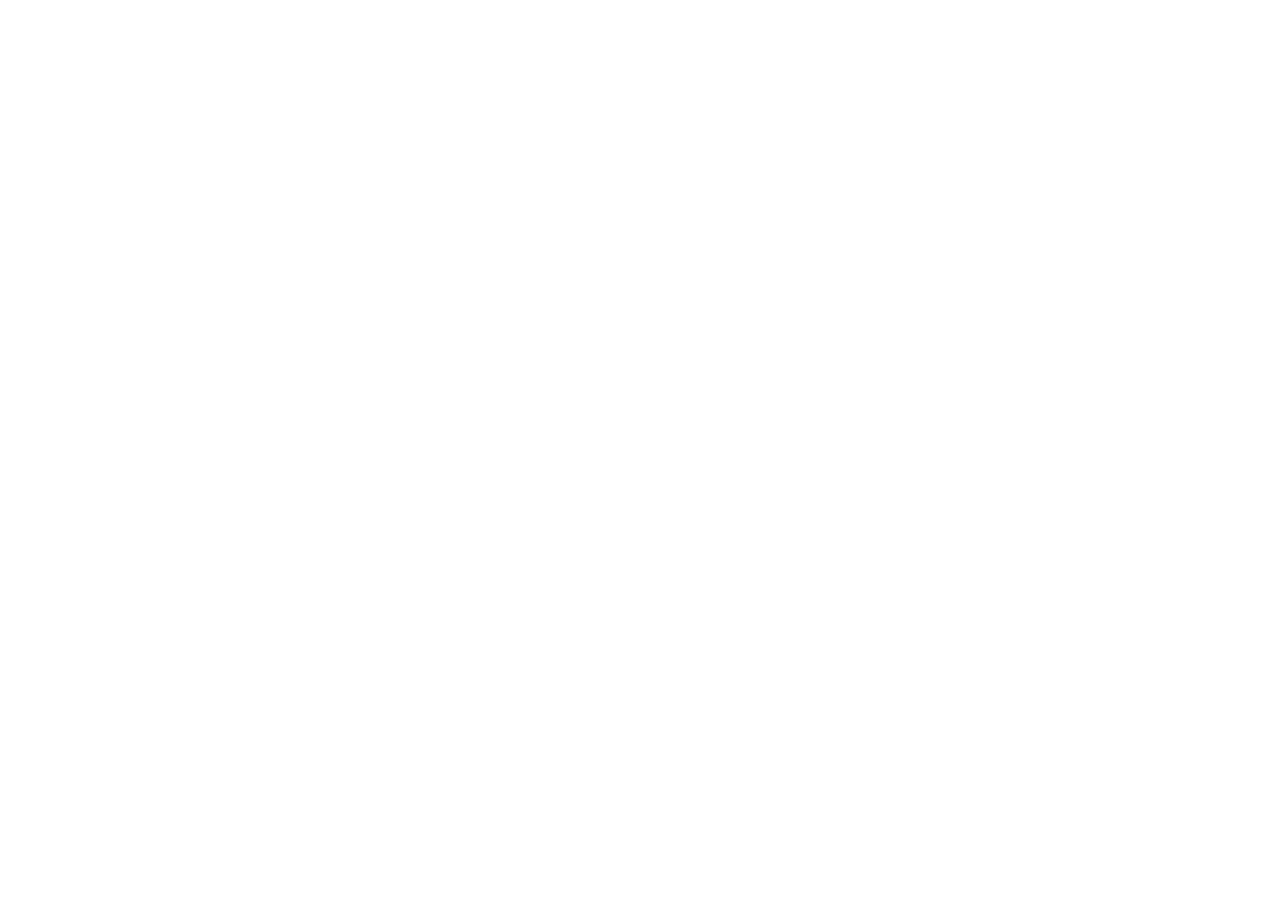
==== index2.html @ 75358385 "start write" ====
<!DOCTYPE html>
<html lang="en">
<head>
    <meta charset="UTF-8">
    <meta name="viewport" content="width=device-width, initial-scale=1.0">
    <title>exemple</title>
</head>
<body>
    
</body>
</html>
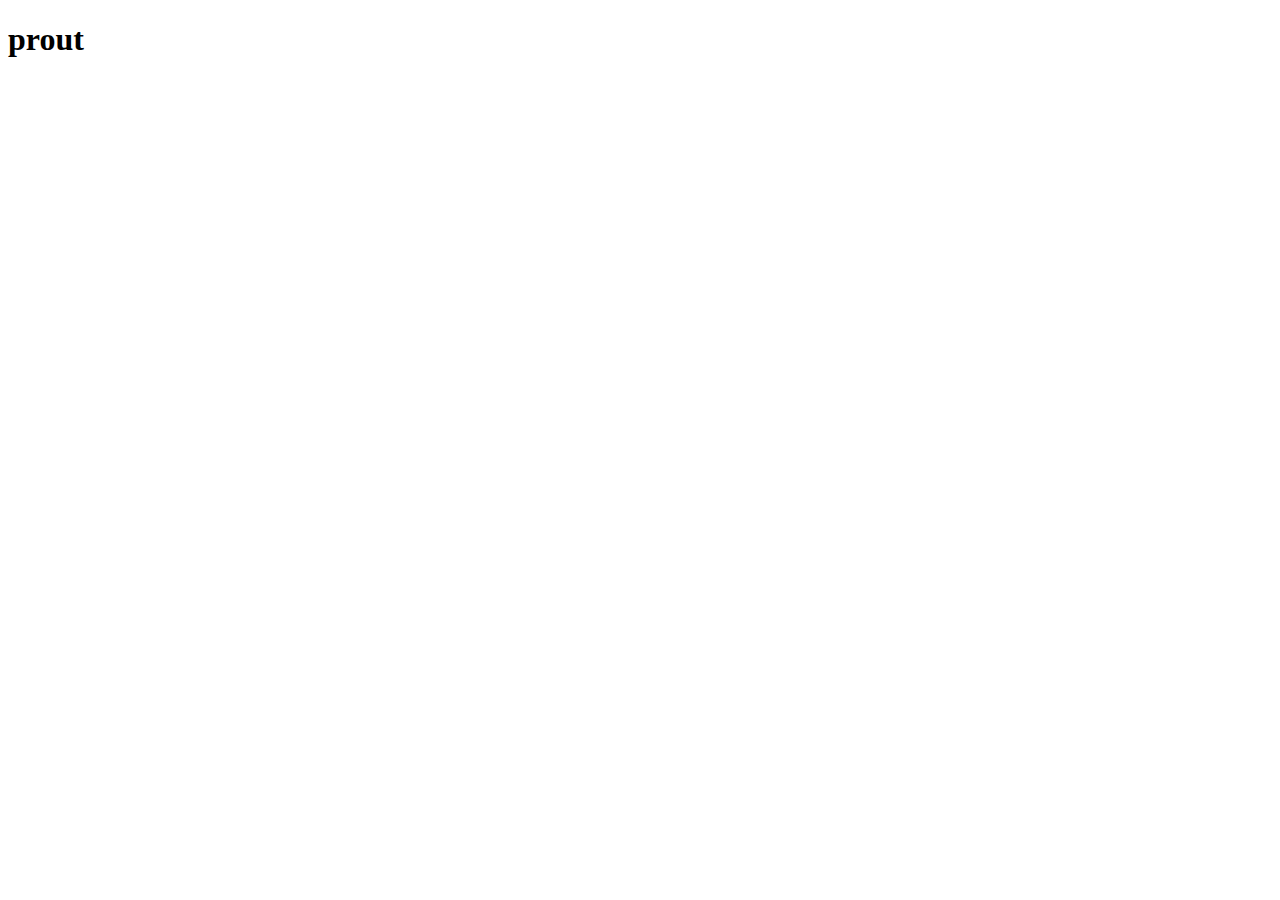
==== commit 7d639c9f: "h1 prout" ====
--- a/index2.html
+++ b/index2.html
@@ -6,6 +6,6 @@
     <title>exemple</title>
 </head>
 <body>
-    
+    <h1>prout</h1>
 </body>
 </html>